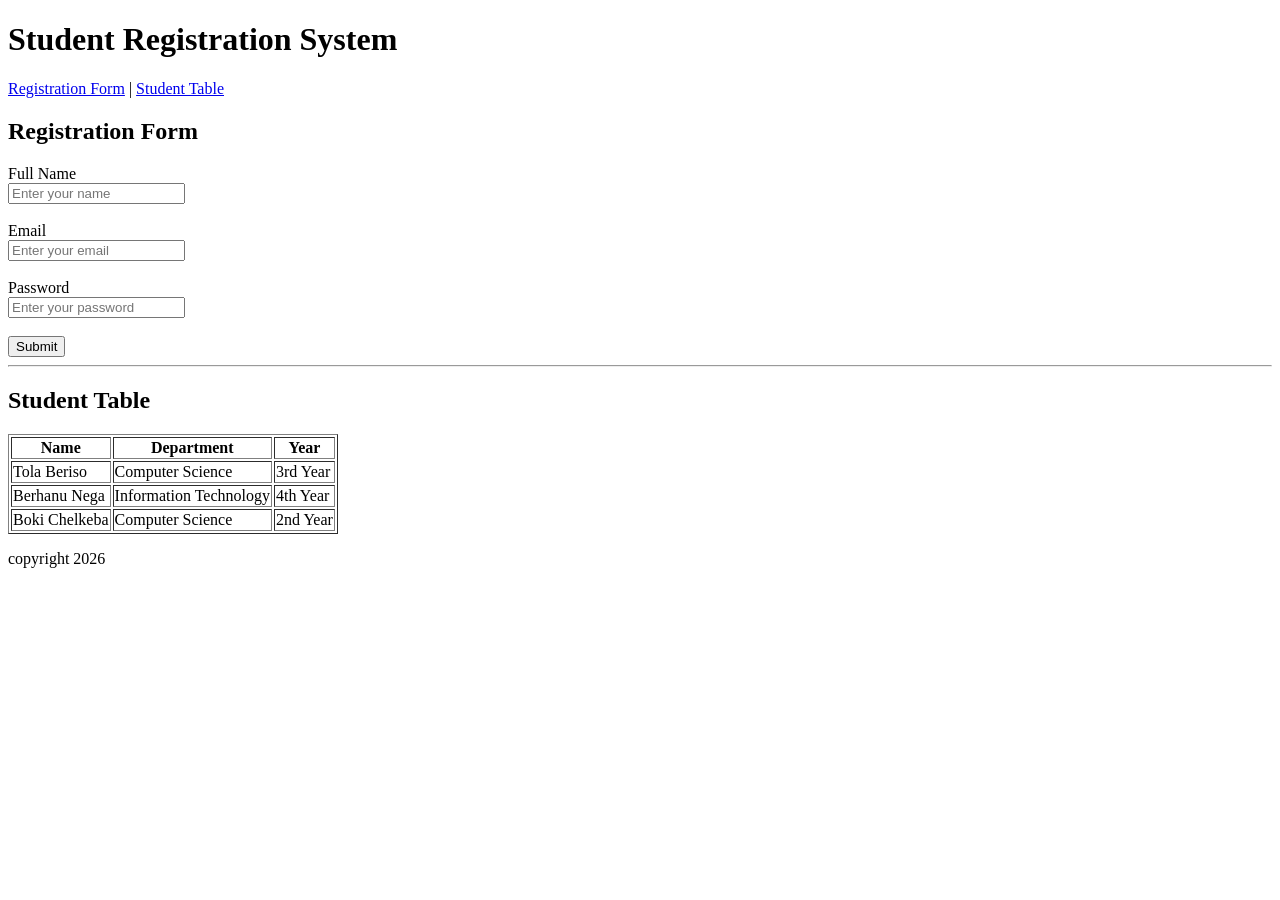
==== html-introduction/ student-profile-page/index.html @ dcac46f9 "second commit" ====
<!DOCTYPE html>
<html lang="en">
<head>
    <meta charset="UTF-8">
    <meta name="viewport" content="width=device-width, initial-scale=1.0">
    <title>Student Registration</title>
</head>
<body>
      <header>
            <h1>Student Registration System</h1>
        </header>
        <nav>
            <a href="regisration">Registration Form</a> |
            <a href="students">Student Table</a>
        </nav>
        <main>
            <section id="regisration">
                <h2>Registration Form</h2>
                <form>
                    <label>Full Name</label><br>
                    <input type="text" placeholder="Enter your name "><br><br>
                    <label>Email</label><br>
                    <input type="email" placeholder="Enter your email"><br><br>
                    <label>Password</label><br>
                    <input type="password" placeholder="Enter your password"><br><br>
                     
                    <button>Submit</button>
                </form>

            </section>
            <hr>
            <section id="students">
                <h2>Student Table</h2>
                <table border="1">
                    <tr>
                        <th>Name</th>
                        <th>Department</th>
                        <th>Year</th>
                    </tr>
                    <tr>
                        <td>Tola Beriso</td>
                        <td>Computer Science</td>
                        <td>3rd Year</td>
                    </tr>
                    <tr>
                        <td>Berhanu Nega</td>
                        <td>Information Technology</td>
                        <td>4th Year</td>
                    </tr>
                    <tr>
                        <td>Boki Chelkeba</td>
                        <td>Computer Science</td>
                        <td>2nd Year</td>
                    </tr>
                </table>
            </section>
        </main>
        <footer>
            <p>copyright 2026</p>
        </footer>
    
</body>
</html>
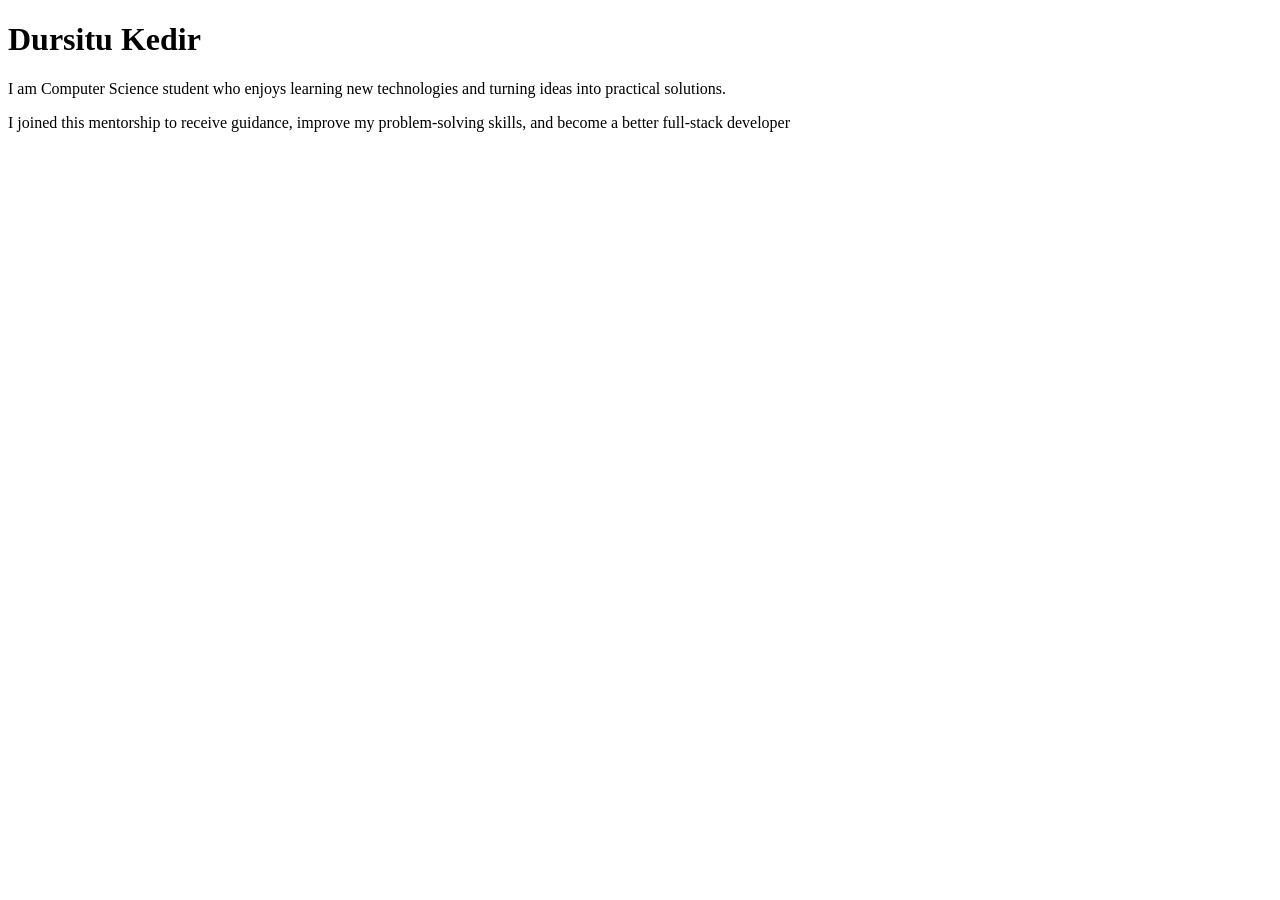
==== commit 64c05268: "save the changes" ====
--- a/html-introduction/ student-profile-page/index.html
+++ b/html-introduction/ student-profile-page/index.html
@@ -3,61 +3,14 @@
 <head>
     <meta charset="UTF-8">
     <meta name="viewport" content="width=device-width, initial-scale=1.0">
-    <title>Student Registration</title>
+    <title>My profile</title>
 </head>
 <body>
-      <header>
-            <h1>Student Registration System</h1>
-        </header>
-        <nav>
-            <a href="regisration">Registration Form</a> |
-            <a href="students">Student Table</a>
-        </nav>
-        <main>
-            <section id="regisration">
-                <h2>Registration Form</h2>
-                <form>
-                    <label>Full Name</label><br>
-                    <input type="text" placeholder="Enter your name "><br><br>
-                    <label>Email</label><br>
-                    <input type="email" placeholder="Enter your email"><br><br>
-                    <label>Password</label><br>
-                    <input type="password" placeholder="Enter your password"><br><br>
-                     
-                    <button>Submit</button>
-                </form>
-
-            </section>
-            <hr>
-            <section id="students">
-                <h2>Student Table</h2>
-                <table border="1">
-                    <tr>
-                        <th>Name</th>
-                        <th>Department</th>
-                        <th>Year</th>
-                    </tr>
-                    <tr>
-                        <td>Tola Beriso</td>
-                        <td>Computer Science</td>
-                        <td>3rd Year</td>
-                    </tr>
-                    <tr>
-                        <td>Berhanu Nega</td>
-                        <td>Information Technology</td>
-                        <td>4th Year</td>
-                    </tr>
-                    <tr>
-                        <td>Boki Chelkeba</td>
-                        <td>Computer Science</td>
-                        <td>2nd Year</td>
-                    </tr>
-                </table>
-            </section>
-        </main>
-        <footer>
-            <p>copyright 2026</p>
-        </footer>
+ <h1>Dursitu Kedir</h1>
+        <p>I am Computer Science student who enjoys learning new technologies and turning ideas into practical solutions.</p>
+        <p>I joined this mentorship to receive guidance, improve my problem-solving skills, and become a better full-stack developer</p>
+    
+      
     
 </body>
 </html>
